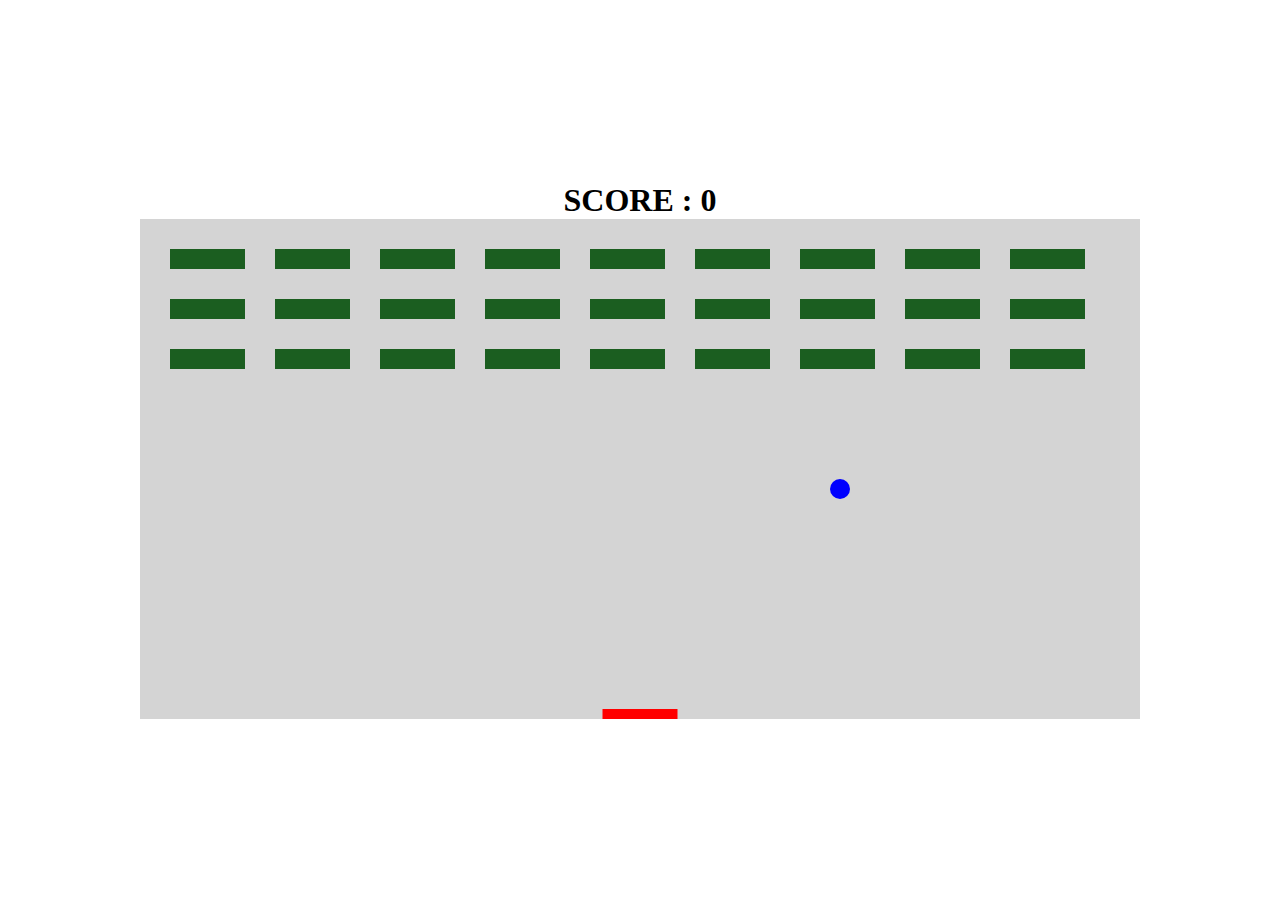
==== brick/brick.html @ 311cc468 "monil" ====
<!DOCTYPE html>
<html>
<head>
	<title>Brick Breaker</title>
	<link rel="stylesheet" type="text/css" href="brick.css">
	<meta charset="utf-8">
</head>
<body>
	<div id="canvas-container">
		<h1 id="score">SCORE : </h1>
		<canvas id="myCanvas" width="1000" height="500" ></canvas>
	</div>	
	<script type="text/javascript" src="brick.js"></script>
</body>
</html>
---- brick/brick.css ----
* {
	padding: 0;
	margin : 0;
}

body {
	width: 100vw;
	height : 100vh;
}

canvas {
	background-color : #d4d4d4;
	justify-content: center;
	/*text-align: center;*/
}

#canvas-container {
	flex-direction: column;
	height: 100%;
	display: flex;
	justify-content: center;
	align-items: center;
}
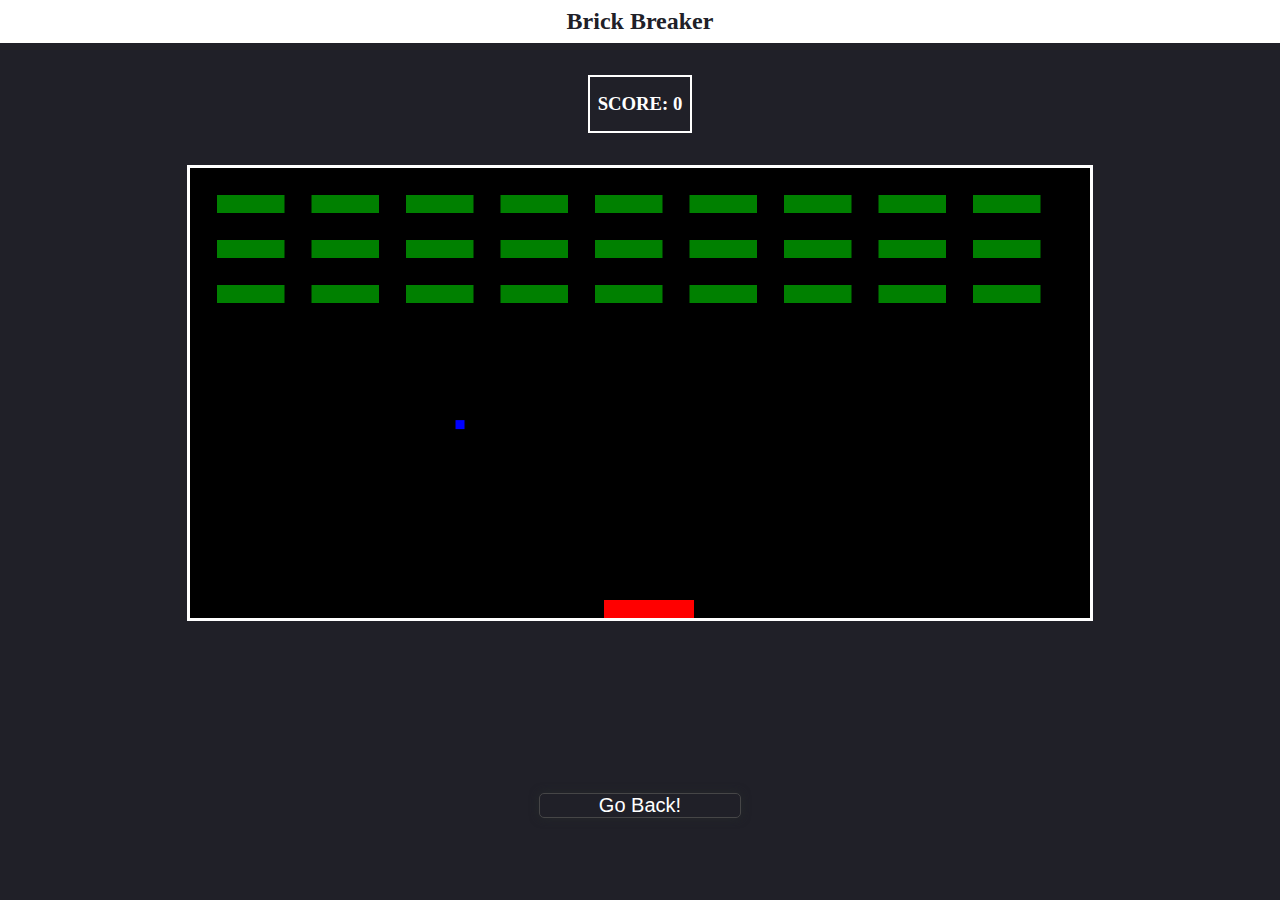
==== commit 7498d5e6: "last day" ====
--- a/brick/brick.html
+++ b/brick/brick.html
@@ -6,10 +6,12 @@
 	<meta charset="utf-8">
 </head>
 <body>
+	<h2 id="headig">Brick Breaker</h2>
 	<div id="canvas-container">
-		<h1 id="score">SCORE : </h1>
+		<h3 id="score">SCORE : </h3>
 		<canvas id="myCanvas" width="1000" height="500" ></canvas>
 	</div>	
-	<script type="text/javascript" src="brick.js"></script>
+	<script type="text/javascript" src="script.js"></script>
+	<a href="../home/index.html"><p id="goback"> Go Back! </p></a>
 </body>
 </html>--- a/brick/brick.css
+++ b/brick/brick.css
@@ -4,20 +4,63 @@
 }
 
 body {
+	background: #202028;
+    color: #fff;
 	width: 100vw;
 	height : 100vh;
 }
 
 canvas {
-	background-color : #d4d4d4;
+	background-color : #000;
 	justify-content: center;
+	border: solid .2em #fff;
+    height: 50vh;
+    position: center;
 	/*text-align: center;*/
 }
 
 #canvas-container {
 	flex-direction: column;
-	height: 100%;
+	height: 80%;
 	display: flex;
-	justify-content: center;
+	margin-bottom: 0;
+	
 	align-items: center;
 }
+
+#goback{
+	text-align: center;
+	font-family: Asap , sans-serif;
+	font-size: 20px;
+	border : 1px solid #464647;
+	border-radius: 5px;
+	box-shadow: 0 0 10px #25292b;
+	margin: 30px auto;
+	width: 200px;
+	color:white;
+}
+
+#goback:active{
+	box-shadow:  0 0 0 #464647;
+	border : 0.1px solid #464647;
+}
+a{
+	text-decoration: none;
+}
+
+#score {
+	padding : 1rem 0.5rem;
+	border: 2px solid #fff;
+	margin-top: 2rem;
+	margin-bottom: 2rem;	
+	
+}
+#headig {
+	width: 100vw;
+	background-color: white;
+	color : #202028;
+	padding-top:0.5rem;
+	padding-bottom: 0.5rem;
+	text-align: center;
+	margin: 0;
+}